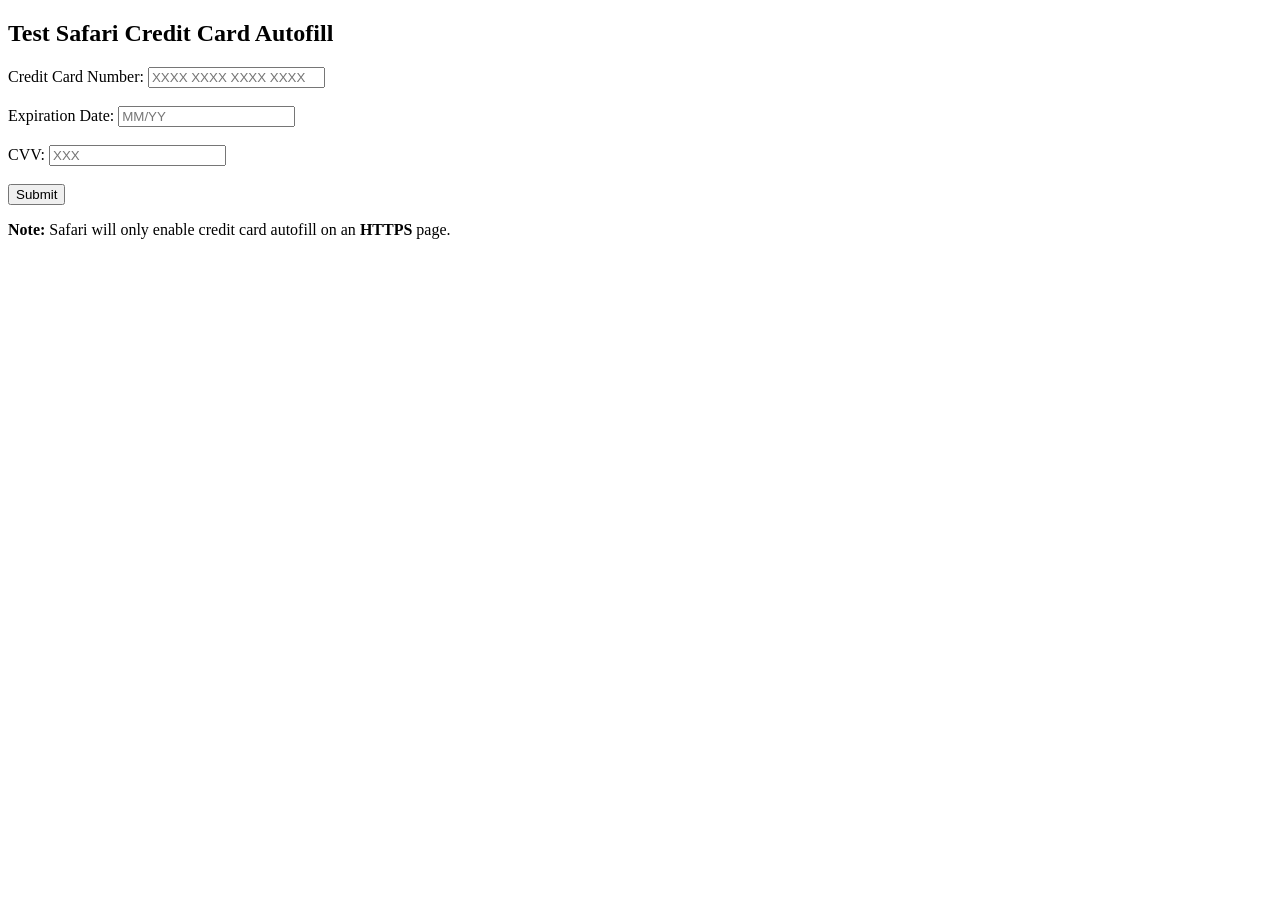
==== index.html @ bd6b4667 "Add test cc autofill page" ====
<!DOCTYPE html>
<html lang="en">
<head>
    <meta charset="UTF-8">
    <meta name="viewport" content="width=device-width, initial-scale=1.0">
    <title>Safari Credit Card Autofill Test</title>
</head>
<body>
    <h2>Test Safari Credit Card Autofill</h2>
    <form action="#" method="post">
        <label for="cc-number">Credit Card Number:</label>
        <input type="text" id="cc-number" name="cc-number" autocomplete="cc-number" placeholder="XXXX XXXX XXXX XXXX" required>
        <br><br>
        
        <label for="cc-exp">Expiration Date:</label>
        <input type="text" id="cc-exp" name="cc-exp" autocomplete="cc-exp" placeholder="MM/YY" required>
        <br><br>
        
        <label for="cc-csc">CVV:</label>
        <input type="text" id="cc-csc" name="cc-csc" autocomplete="cc-csc" placeholder="XXX" required>
        <br><br>
        
        <button type="submit">Submit</button>
    </form>

    <p><strong>Note:</strong> Safari will only enable credit card autofill on an <strong>HTTPS</strong> page.</p>
</body>
</html>
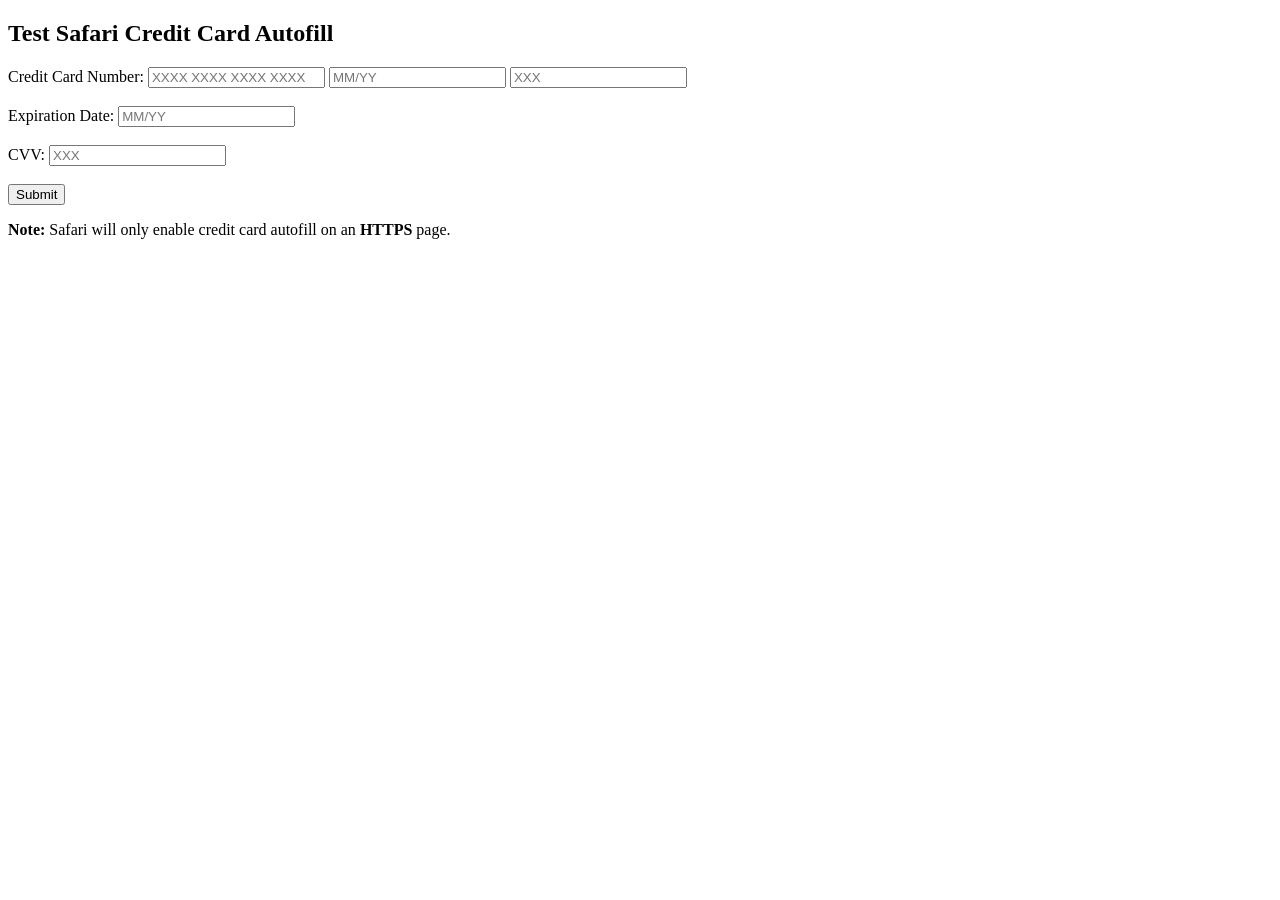
==== commit eec0f520: "Add duplicate fields to see what happens" ====
--- a/index.html
+++ b/index.html
@@ -10,6 +10,8 @@
     <form action="#" method="post">
         <label for="cc-number">Credit Card Number:</label>
         <input type="text" id="cc-number" name="cc-number" autocomplete="cc-number" placeholder="XXXX XXXX XXXX XXXX" required>
+        <input type="text" id="af-cc-exp" name="af-cc-exp" autocomplete="cc-exp" placeholder="MM/YY">
+        <input type="text" id="af-cc-csc" name="af-cc-csc" autocomplete="cc-csc" placeholder="XXX" required>
         <br><br>
         
         <label for="cc-exp">Expiration Date:</label>
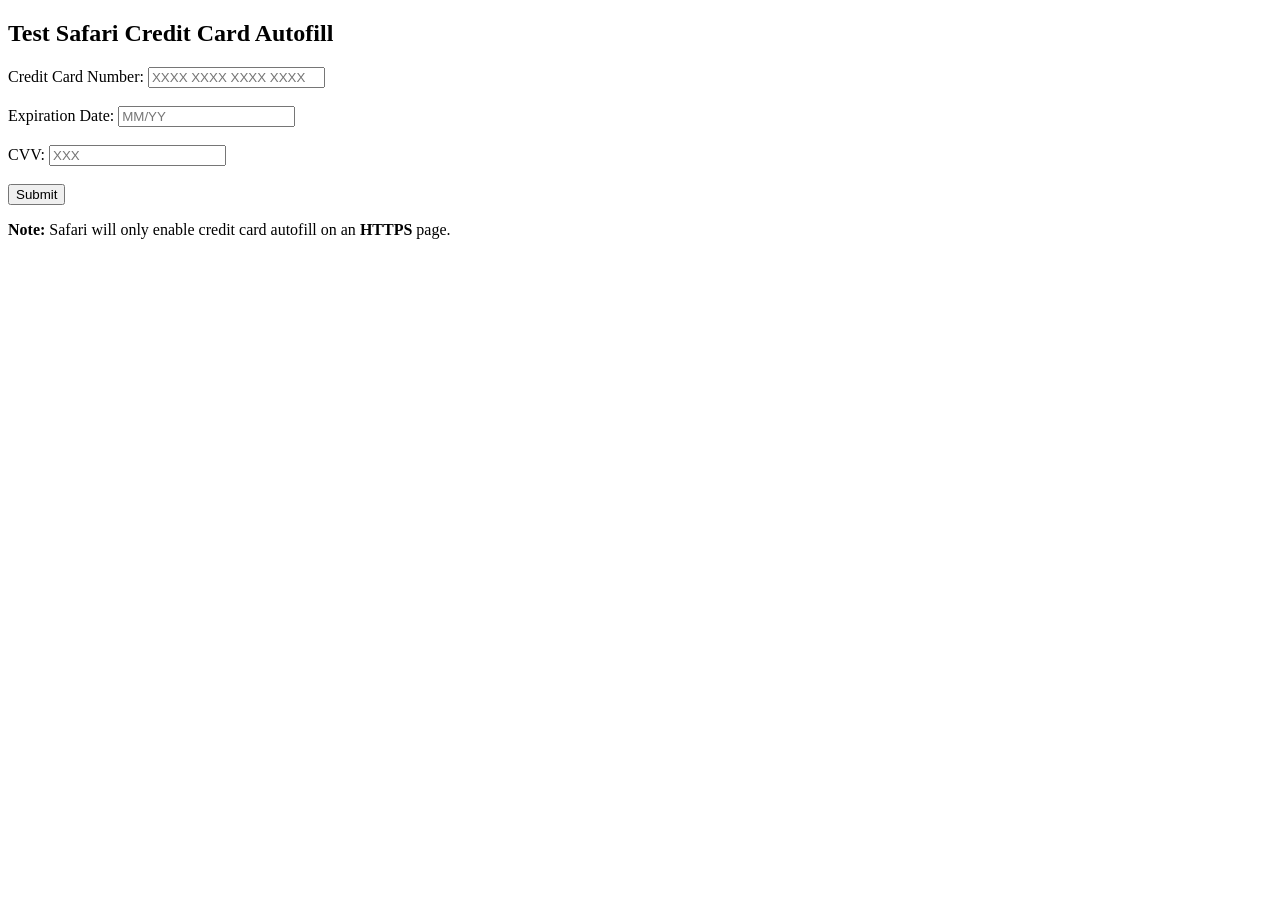
==== commit 70a828bb: "Hide the duplicate fields and see if any are autofilled" ====
--- a/index.html
+++ b/index.html
@@ -10,8 +10,8 @@
     <form action="#" method="post">
         <label for="cc-number">Credit Card Number:</label>
         <input type="text" id="cc-number" name="cc-number" autocomplete="cc-number" placeholder="XXXX XXXX XXXX XXXX" required>
-        <input type="text" id="af-cc-exp" name="af-cc-exp" autocomplete="cc-exp" placeholder="MM/YY">
-        <input type="text" id="af-cc-csc" name="af-cc-csc" autocomplete="cc-csc" placeholder="XXX" required>
+        <input type="text" id="af-cc-exp" name="af-cc-exp" autocomplete="cc-exp" placeholder="MM/YY" style="display: none;">
+        <input type="text" id="af-cc-csc" name="af-cc-csc" autocomplete="cc-csc" placeholder="XXX" style="display: none;">
         <br><br>
         
         <label for="cc-exp">Expiration Date:</label>
